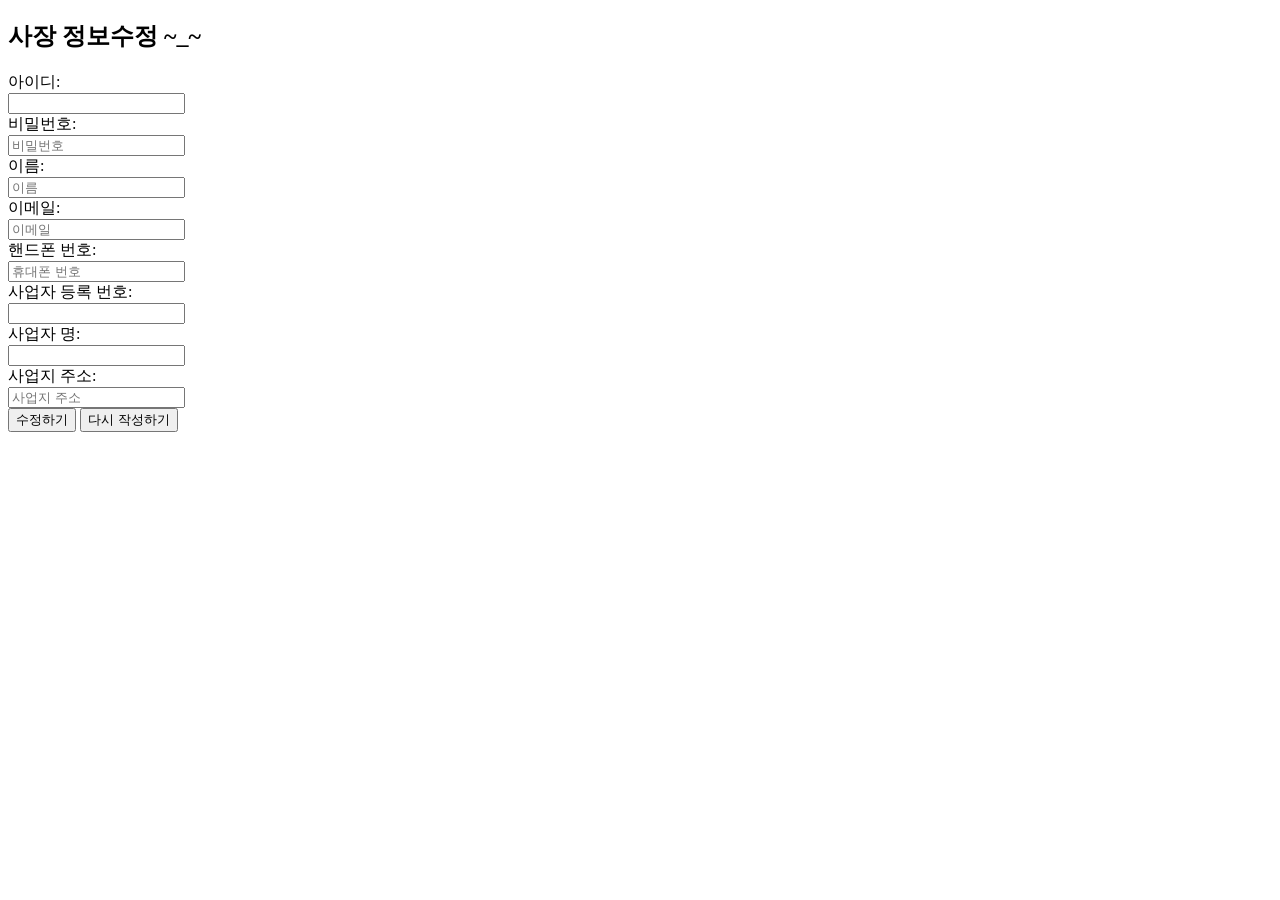
==== src/main/resources/templates/ceo/update.html @ eb241cb7 "Initial commit" ====
<!DOCTYPE html>

<html lang="en"
      xmlns:th="http://www.thymeleaf.org" >

<head>
    <meta charset="UTF-8">
    <title>Title</title>
</head>
<body>
<h2>사장 정보수정 ~_~</h2>
<form id="registerForm" action="/ceo/update" method="post">

    <label>아이디:</label><br>
    <input type="text" name="ceoId" th:placeholder="${#authentication.principal.username}"
           th:value="${#authentication.principal.username}" readonly><br>

    <label>비밀번호:</label><br>
    <input type="password" name="ceoPw" placeholder="비밀번호"><br>

    <!--    <label>비밀번호 확인:</label><br>-->
    <!--    <input type="password" id="pwCheck" name="pwCheck"><br>-->

    <label>이름:</label><br>
    <input type="text" id="name" name="ceoName" placeholder="이름"><br>

    <label>이메일:</label><br>
    <input type="email" id="email" name="ceoEmail" placeholder="이메일"><br>

    <label>핸드폰 번호:</label><br>
    <input type="tel" id="phone" name="ceoPhone" placeholder="휴대폰 번호"><br>

    <label>사업자 등록 번호:</label><br>
    <input type="tel" id="businessNum" th:placeholder="${#authentication.principal.businessNum}"
            readonly><br>

    <label>사업자 명:</label><br>
    <input type="text" id="storeName" th:placeholder="${#authentication.principal.storeName}"
            readonly><br>

    <label>사업지 주소:</label><br>
    <input type="text" id="storeAddress" name="storeAddress" placeholder="사업지 주소"><br>

    <input type="submit" value="수정하기">
    <button type="reset">다시 작성하기</button>

</form>
</body>
</html>
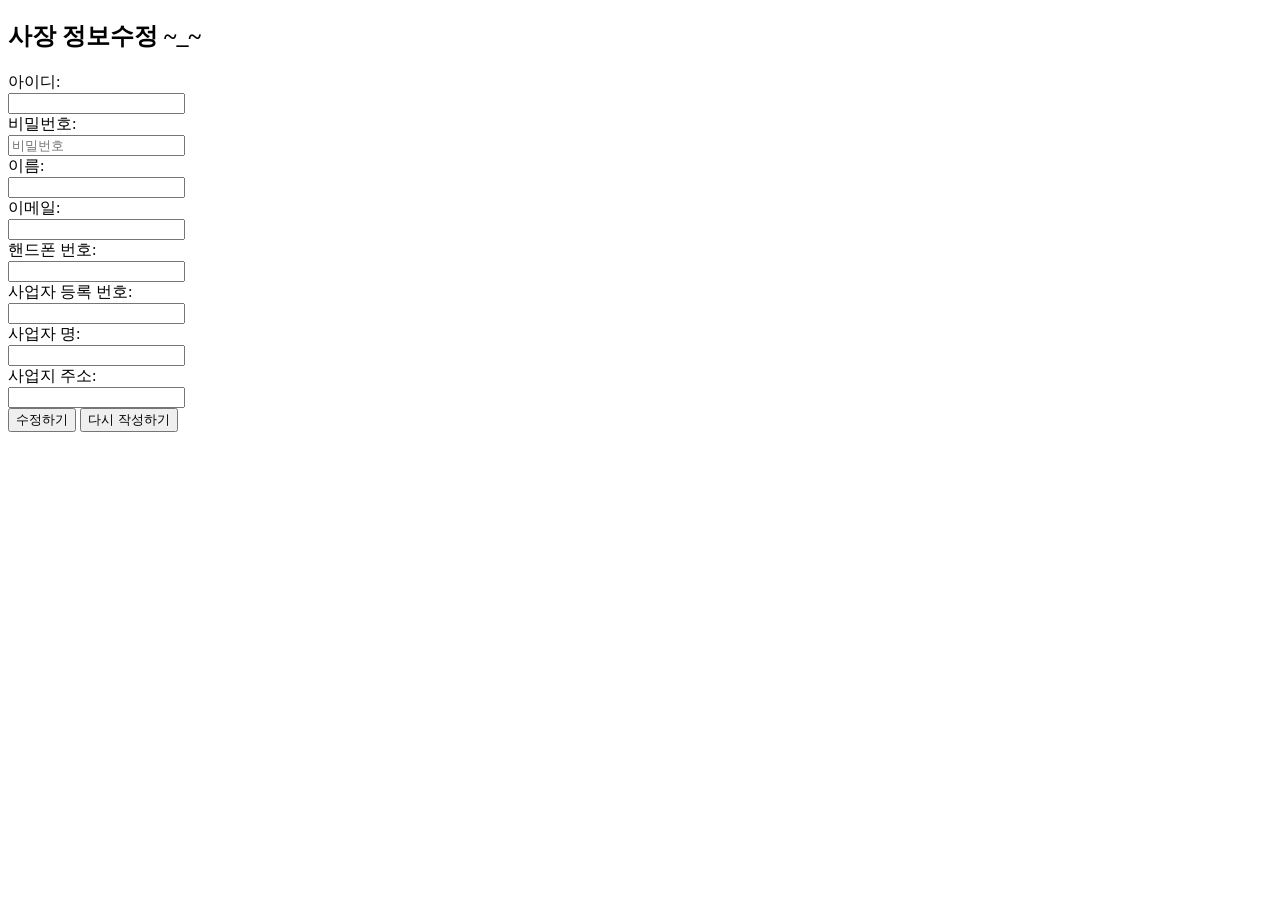
==== commit 5f1da3d2: "ㅎ2" ====
--- a/src/main/resources/templates/ceo/update.html
+++ b/src/main/resources/templates/ceo/update.html
@@ -11,7 +11,7 @@
 <h2>사장 정보수정 ~_~</h2>
 <form id="registerForm" action="/ceo/update" method="post">
 
-    <label>아이디:</label><br>
+    <label>아이디:</label><br>      <!-- #authentication.principal : 로그인시 생성되는 인증정보에서 가져오는 데이터 -->
     <input type="text" name="ceoId" th:placeholder="${#authentication.principal.username}"
            th:value="${#authentication.principal.username}" readonly><br>
 
@@ -22,13 +22,13 @@
     <!--    <input type="password" id="pwCheck" name="pwCheck"><br>-->
 
     <label>이름:</label><br>
-    <input type="text" id="name" name="ceoName" placeholder="이름"><br>
+    <input type="text" id="name" name="ceoName" th:placeholder="${#authentication.principal.ceoName}"><br>
 
     <label>이메일:</label><br>
-    <input type="email" id="email" name="ceoEmail" placeholder="이메일"><br>
+    <input type="email" id="email" name="ceoEmail" th:placeholder="${#authentication.principal.ceoEmail}"><br>
 
     <label>핸드폰 번호:</label><br>
-    <input type="tel" id="phone" name="ceoPhone" placeholder="휴대폰 번호"><br>
+    <input type="tel" id="phone" name="ceoPhone" th:placeholder="${#authentication.principal.ceoPhone}"><br>
 
     <label>사업자 등록 번호:</label><br>
     <input type="tel" id="businessNum" th:placeholder="${#authentication.principal.businessNum}"
@@ -39,7 +39,7 @@
             readonly><br>
 
     <label>사업지 주소:</label><br>
-    <input type="text" id="storeAddress" name="storeAddress" placeholder="사업지 주소"><br>
+    <input type="text" id="storeAddress" name="storeAddress" th:placeholder="${#authentication.principal.storeAddress}"><br>
 
     <input type="submit" value="수정하기">
     <button type="reset">다시 작성하기</button>
